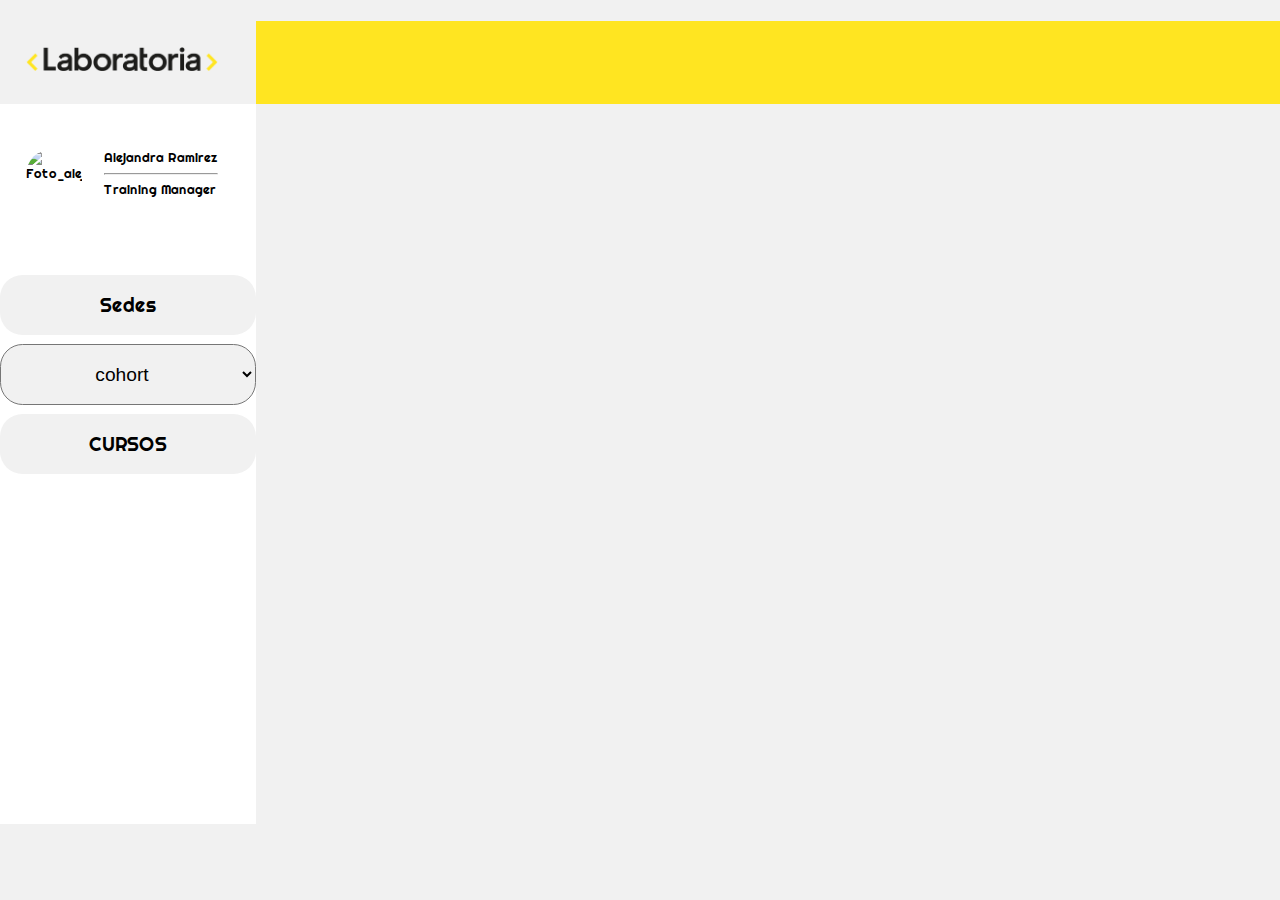
==== src/inicio.html @ 1469dab6 "Modificacion de graficos generales" ====
<!DOCTYPE html>
<html>

<head>
  <meta charset="utf-8">
  <meta name="viewport" content="width=device-width, initial-scale= 1.0, minimum-scale=1.0, maximum-scale=1.0, user-scalable=yes">
  <link href="https://fonts.googleapis.com/css?family=Bungee+Shade|Montserrat|Open+Sans|Raleway|Righteous|Comfortaa" rel="stylesheet">
  <title> Data Dashboard</title>
  <link rel="stylesheet" href="style.css" />
</head>

<body>
  <header>
    <h1>
      <span id="titleOne">
        <img id="logoLaboratoria" src="laboratoria.png" alt="logo_laboratoria">
      </span>
      <span id="titleTwo">
        <span id="dash">DASHBOARD
          <span id="cohortsH">lim-2018-03-pre-core-pw</span>
        </span>
      </span>
    </h1>
  </header>
  <section>

    <div id="options">
      <div id="loginInfo">
        <img id="imgUser" src="https://fotos.subefotos.com/42a631acc3f5c4f673e1004fa6855de1o.jpg" alt="Foto_alejandra">
        <div id="loginName">Alejandra Ramirez
          <hr/>
          <span>Training Manager</span>
        </div>
      </div>
      <nav>
        <ul id="x">
          <li id="dashboard" class="op">Sedes</li>
          <ul>
            <div id="citys">
              <li id="lim">Lima</li>
              <li id="arequipa">Arequipa</li>
              <li id="cdmx">Ciudad de México</li>
              <li id="guadalajara">Guadalajara</li>
              <li id="saoPablo">Sao Paulo</li>
              <li id="otros">Otras sedes</li>
            </div>
          </ul>
          <select id="selectCohorts" name="selectCohorts">
            <option value="cohort" selected>cohort</option>
          </select>
          <ul>
            <div id="container"></div>
          </ul>
          <li id="courses" class="op">CURSOS</li>

        </ul>
      </nav>
    </div>

    <div id="info">
      
      <p id="infoTitle">General</p>
      <button id="btnArrayUserStats">Mostrar Datos</button>

      <div id="imageCircle">
        <figure>
          <center>
            <label for="" class="titulo">Exercises</label>
          </center>
          <img id="graphic" src="chartcircle.png" alt="grafico">
          <hr>
          <p id="resultTitle">Promedio de las estudiantes
            <br> en los ejercicios : 61 %
            <span id="percent"></span>
            <span id="avgPercent"></span>
          </p>
          <hr>
        </figure>
      </div>

      <div id="imageCircle2">
          <figure>
            <center>
              <label for="" class="titulo">Exercises</label>
            </center>
            <img id="graphic" src="chartcircle.png" alt="grafico">
            <hr>
            <p id="resultTitle">Promedio de las estudiantes
              <br> en los ejercicios : 61 %
              <span id="percent"></span>
              <span id="avgExercises"></span>
            </p>
            <hr>
          </figure>
      </div>

      <div id="imageCircle3">
          <figure>
            <center>
              <label for="" class="titulo">Exercises</label>
            </center>
            <img id="graphic" src="chartcircle.png" alt="grafico">
            <hr>
            <p id="resultTitle">Promedio de las estudiantes
              <br> en los ejercicios : 61 %
              <span id="percent"></span>
              <span id="avgReadings"></span>
            </p>
            <hr>
          </figure>
      </div>

      <div id="imageCircle4">
          <figure>
            <center>
              <label for="" class="titulo">Exercises</label>
            </center>
            <img id="graphic" src="chartcircle.png" alt="grafico">
            <hr>
            <p id="resultTitle">Promedio de las estudiantes
              <br> en los ejercicios : 61 %
              <span id="percent"></span>
              <span id="avgQuizzes"></span>
            </p>
            <hr>
          </figure>
      </div>





    </div>


    <div id="studentsBox">

      <div id="arrayUserStats"></div>
      <select id="fill" class="tableClass">
        <option value="percent">Porcentaje</option>
        <option value="name">Nombre</option>
        <option value="exercises">Ejercicios</option>
        <option value="reads">Lecturas</option>
        <option value="quizzes">Quizzes</option>
        <option value="quizzesAvg">Quizzes Promedio</option>
      </select>
      <select id="order" class="tableClass">
        <option value="DSC">Descendente</option>
        <option value="ASC" selected>Ascendente</option>
      </select>
      <input id="buttonStart" class="tableClass" type="button" value="->">

      <h4>Resultados</h4>
      <div class="search">
        <input type="text" id="txtSearch" placeholder="Busca por nombre...">
        <div id="results"></div>
      </div>
      <table id="table">
        <thead>
          <th class="tableClass">Nombre</th>
          <th class="tableClass">Avance</th>
          <th class="tableClass">Ejercicios</th>
          <th class="tableClass">Lecturas</th>
          <th class="tableClass">Quizzes total</th>
          <th class="tableClass">Quizzes promedio</th>
        </thead>
        <tbody></tbody>
      </table>



    </div>


  </section>
  <!-- <footer>Made By Andrea & Heydy</footer> -->
  <script src="main.js"></script>
  <script src="data.js"></script>
</body>

</html>
---- src/style.css ----
body{
    margin:0;
    top:0;
    background-color: #f1f1f1;
}

h2{
    text-align: center;
    margin-bottom: 20px;
    color: rgba(0,0,0,0.5);
}

input{
    display: block;
    padding:10px;
    width:100%;
    margin : 30px 0;
    font-size:20px;
}

input[type="button"]{
    background: linear-gradient(#FFDA63, #FFB940);
    border:0 ;
    color: brown;
    opacity:0.8;
    cursor:pointer;
    border-radius: 40px;
    margin-bottom:  0 ;
}
  
input[type="button"]:hover {
    opacity: 1;
}
  
input[type="button"]:active {
transform: scale(0.95);
 }

form {
    margin:auto;
    width: 50%;
    max-width: 500px;
    background: rgb(255, 229, 33);
    padding : 30px;
    border: 1px solid rgba(0,0,0,0.2);
  }
  

/* ENCABEZADO */

header {
    top:0;
}
h1{
    width:100%;
    position: relative;
    margin-top:0;
}
#titleOne{
    width:16%;
    background:#f1f1f1;;
    padding:2%;
    float:left;
    position:relative;
    height:3.5vh;

}
#logoLaboratoria{
    width:15vw;
    position: relative;
    margin-top:0;
    float:left;
}
#titleTwo{
    width:76%;
    height:3.5vh;
    float:right;
    background-color:rgb(255, 229, 33);
    padding:2%;
    font-family: Raleway;
    text-align:left;
    position:relative;
    font-size:2vw;
    
}
#dash, #cohortsH{
    display:none;
    
}
#dash{
    width:98%;
    float:left;
    position:relative;
    text-align: left;
}
#cohortsH{
    width:25vw;
    float:right;
    text-align: right;
    margin-top:0;
    padding:0;
    position: relative;
}

/*  SECTION */

/* >> Division OPTIONS */

#options{
    width:20%;
    height:80vh;
    font-family:Righteous;
    text-align: left;
    position: static;
    float: left;
    background-color: #FFFFFF;
}
#loginInfo{

    padding:5vh 0;
    margin-right:3vw;
    margin-left:1vw;
    font-size:1vw;
}
#imgUser {
    border-radius: 6vw 10vh;
    width: 4.4vw;
    height:8vh;
    float:left;
    margin-left:1vw;
}
#loginName{
    background-color:#ffffff;
    float:right;
}



nav{
    margin-top:9vh;;
}


#courses:hover{background:rgb(255,229,33);}
#selectCohorts:hover{background:rgb(255,229,33);}
#dashboard:hover{background:rgb(255,229,33);}
#courses, #selectCohorts, #dashboard{
    border-radius: 2.5vh ;
    background-color: #f1f1f1;
    font-size:1.5vw;
    width:100%;
    padding:2vh 0;
    margin-top:1vh;
    text-align: center;
}
ul li:hover {background: #555;}

#citys{
    display:none;
}
ul{
    list-style-type: none;
    margin:0;
    padding:0;
}

#selectCohorts option{
    background: rgb(247, 240, 143);
    font-size:80%;
}



#info{
    width:78%;
    height:100%;
    text-align: left;
    float:right;
    display:none;
    margin-bottom: 2%;
    margin-left:2%;

}

#studentsBox{
    display: none ;
}


.search{
    float:left;
}


.titulo{
    font-family: Montserrat;
    font-weight: bold;
    position:relative;
}

#imageCircle{
    position: absolute;
    margin:1vh;
    margin-bottom:3%;
    margin-left: 22%;
    margin-top:3%;
    background-color: #FFFFFF;
    border-style:solid;
    padding-bottom:5vh;
}
#graphic{
    width:15vw;
    height:28vh;

}

button {
    transition-duration: 0.4s;
    background-color: #ffffff;
    width: 1vw;
    height:3vh;
    font-family: Raleway;
    font-size:1vw;
    margin-top:1vh;
}

#infoTitle{
    font-family: Montserrat;
    font-size: 2vw;
    margin-top:3vh;
}

footer {
    position:fixed;
    bottom:0;
    top:94%;
    width:100%;
    height:4vh;   /* Height of the footer */
    background: #000000;
    text-align: center;
    text-align-last: center;
    padding-top:2vh;
    font-family: Montserrat;
    color: #ffffff;
    font-size:80%;
    margin-left:0;

}


#tableClass{
    display:none;
}

#selectCohorts {
    width:100%;
    background-color: #f1f1f1; 
    border-radius: 2.5vh ;
    font-size:1.5vw;
    padding:2vh 0;
    margin-top:1vh;
    text-align: center;
}

@media (max-width:768px) {
    form{
      width:75%;
    }
  }
  
  @media (max-width:768px) {
    form {
      width:75%;
    }
  }
  
  @media(max-width:480px){
     form{
        width:90%;
      }
  }
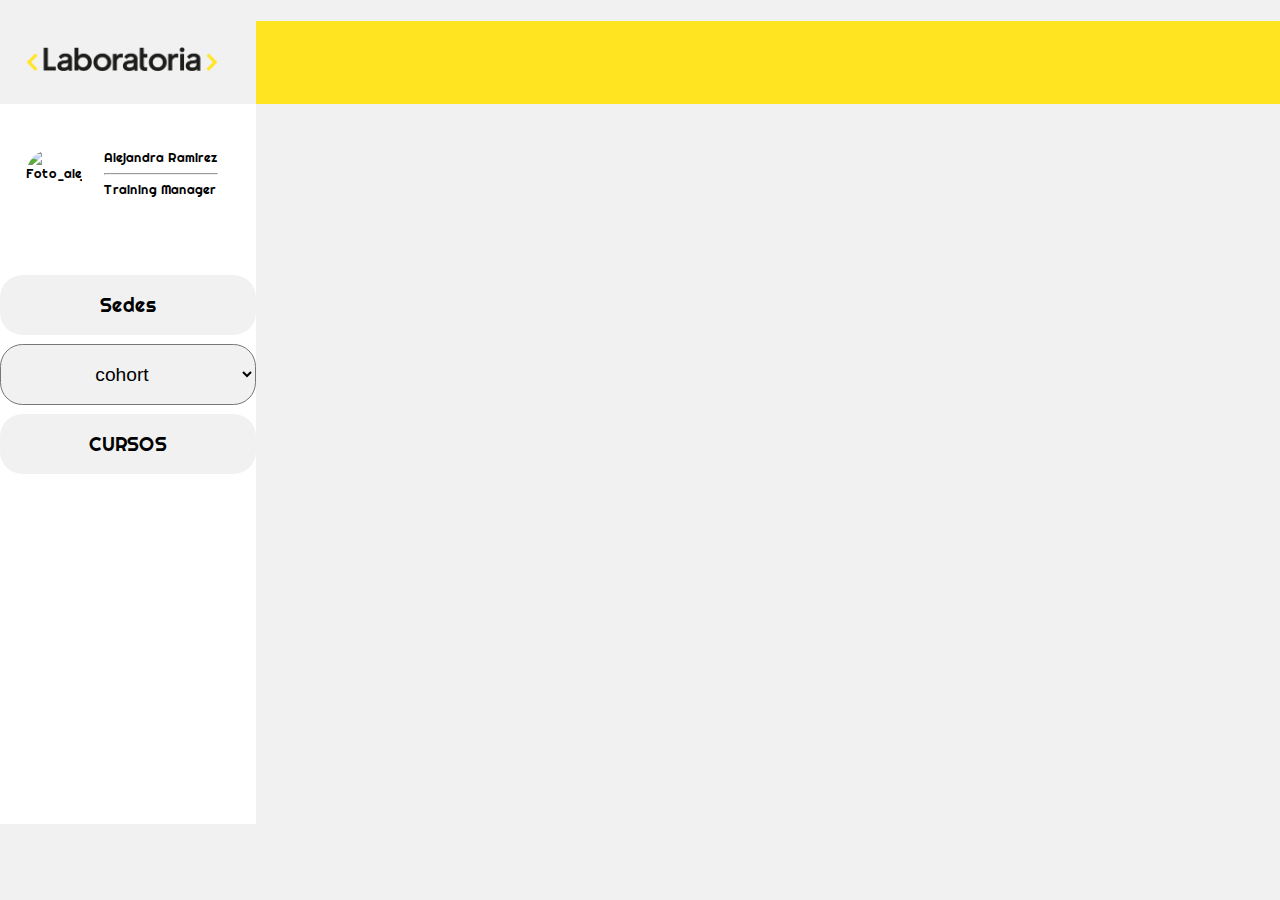
==== commit 229a1eb5: "Cambio en el 2do  test" ====
--- a/src/inicio.html
+++ b/src/inicio.html
@@ -83,11 +83,11 @@
             <center>
               <label for="" class="titulo">Exercises</label>
             </center>
-            <img id="graphic" src="chartcircle.png" alt="grafico">
+            <img id="graphic2" src="chartcircle.png" alt="grafico">
             <hr>
-            <p id="resultTitle">Promedio de las estudiantes
+            <p id="resultTitle2">Promedio de las estudiantes
               <br> en los ejercicios : 61 %
-              <span id="percent"></span>
+              <span id="percent2"></span>
               <span id="avgExercises"></span>
             </p>
             <hr>
@@ -99,11 +99,11 @@
             <center>
               <label for="" class="titulo">Exercises</label>
             </center>
-            <img id="graphic" src="chartcircle.png" alt="grafico">
+            <img id="graphic3" src="chartcircle.png" alt="grafico">
             <hr>
-            <p id="resultTitle">Promedio de las estudiantes
+            <p id="resultTitle3">Promedio de las estudiantes
               <br> en los ejercicios : 61 %
-              <span id="percent"></span>
+              <span id="percent3"></span>
               <span id="avgReadings"></span>
             </p>
             <hr>
@@ -115,11 +115,11 @@
             <center>
               <label for="" class="titulo">Exercises</label>
             </center>
-            <img id="graphic" src="chartcircle.png" alt="grafico">
+            <img id="graphic4" src="chartcircle.png" alt="grafico">
             <hr>
-            <p id="resultTitle">Promedio de las estudiantes
+            <p id="resultTitle4">Promedio de las estudiantes
               <br> en los ejercicios : 61 %
-              <span id="percent"></span>
+              <span id="percent4"></span>
               <span id="avgQuizzes"></span>
             </p>
             <hr>
